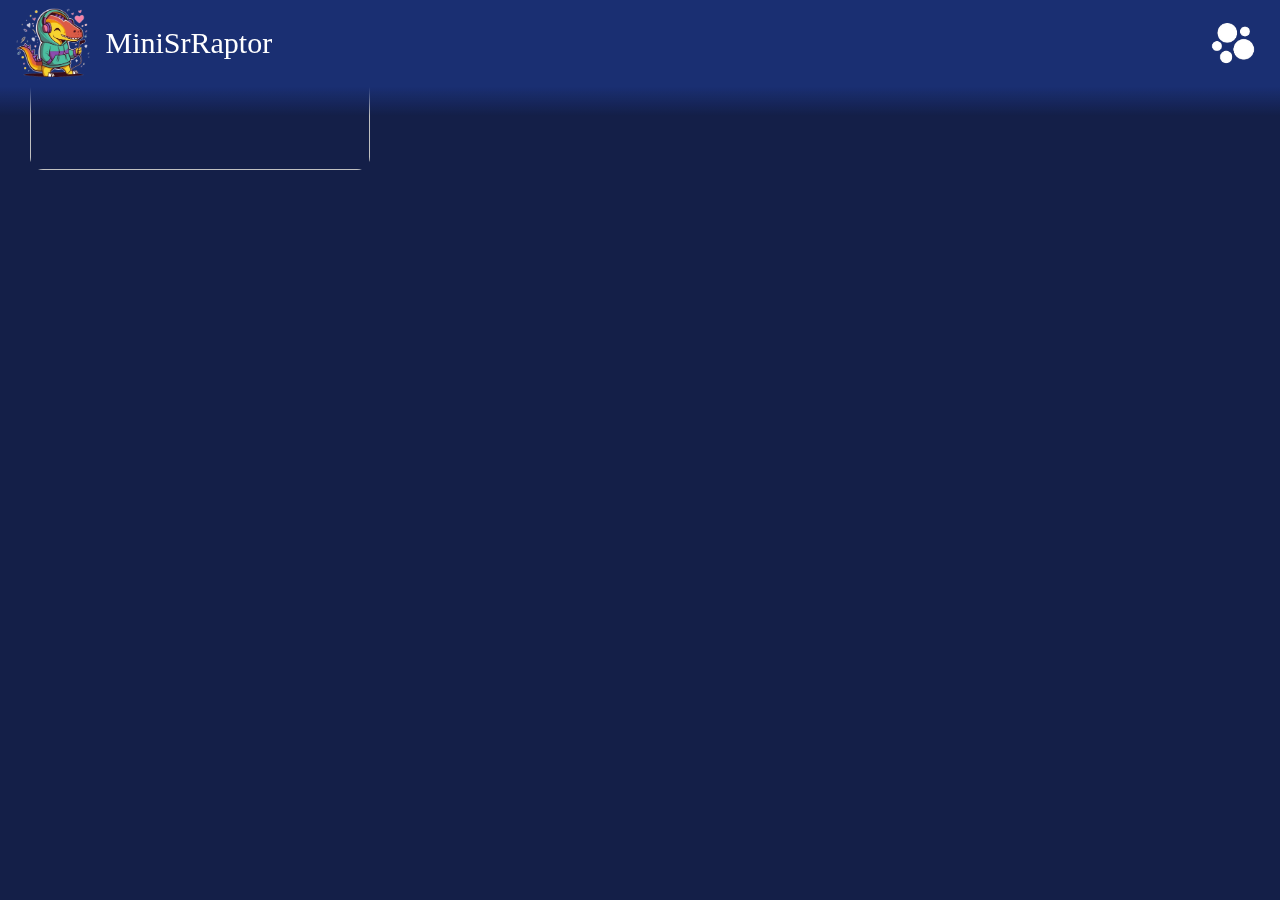
==== character.html @ 357edaad "Basic java funtionality to charge all characters" ====
<!DOCTYPE html>
<html lang="en">
<head>
    <meta charset="UTF-8">
    <meta name="viewport" content="width=device-width, initial-scale=1.0">
    <title>Character Profile</title>
    <link rel="stylesheet" href="characterstyle.css">
</head>
<body>
    <header>
        <nav>
            <ul>
                <a href="index.html"><li><img src="img/Logo.png"></li></a>
                <a href="index.html">MiniSrRaptor</a>
                <li><a href="https://beacons.ai/minisrraptor"><img src="img/beacons.png" class="socialnetwork"></a></li>
            </ul>
        </nav>
    </header>

    <main>
        <section id="character-section">
            </section>

        <section id="upgrades">
            <img src="img/upgrades.png" id="upgrades-img">
            <div id="upgradeinfo">
            </div>
        </section>

        <div class="slideshow">
            <div class="slides">
                <div class="image" id="slide1"></div>
                <div class="image" id="slide2"></div>
                <div class="image" id="slide3"></div>
                <div class="image" id="slide4"></div>
                <div class="image" id="slide5"></div>
                <div class="image" id="slide6"></div>
            </div>
        </div>
    </main>

    <script>
        const urlParams = new URLSearchParams(window.location.search);
        const characterName = urlParams.get('name');

        const characters = {
            "NIGHTMARE": {
                name: "NIGHTMARE",
                img: "img/nightmare.png",
                elixir: "img/elixir5.png",
                classes: ["img/undead.png", "img/rogue.png"],
                range: "Melee",
                description: "A terrorfy Mini that can remove upgrades",
                health: { base: 66, upgrade: "+11" },
                attack: { base: 5, speed: {base: 0.6, upgrade: "+0.2"}}, 
                clash: "Remove all upgrades from the Mini in front of him",
                upgrades: [
                    "Attack: 3x damage to injured Minis",
                    "Boast: +1 DMG permanent",
                    "Clash: +15 HP, +1 DMG, +0.1 ATK speed per upgrade removed"
                ],
                poses: [
                    "poses/nightmare/Default.png",
                    "poses/nightmare/Attacking.png",
                    "poses/nightmare/Upgrade1.png",
                    "poses/nightmare/Upgrade2.png",
                    "poses/nightmare/Upgrade3.png",
                    "poses/nightmare/Default.png"
                ]
            },
            "SUNKEN": {
                name: "SUNKEN",
                img: "img/sunken.png",
                elixir: "img/elixir4.png",
                classes: ["img/sea.png"],
                range: "Melee",
                description: "The perfect Mini to slow all opponent Minis",
                health: { base: 37, upgrade: "+11" },
                attack: { base: 4, speed: "3.5s" }, 
                ultimate: { cost: "1/7", description: "Create a Tsunami dealing 8DMG and -66% Slow for 6s" },
                upgrades: [
                    "Super: Deals 16DMG",
                    "Attack: Rest 2s to surf another wave",
                    "Attack: Also Slow -33%"
                ],
                poses: [
                    "poses/sunken/Default.png",
                    "poses/sunken/Attacking.png",
                    "poses/sunken/Upgrade1.png",
                    "poses/sunken/Upgrade2.png",
                    "poses/sunken/Upgrade3.png",
                    "poses/sunken/Default.png"
                ]
            },
            "GENIE": {
                name: "GENIE",
                img: "img/genie.png",
                elixir: "img/elixir3.png",
                classes: ["img/mage.png"],
                range: "Melee",
                description: "The perfect Mini against tank Minis",
                health: { base: 23, upgrade: "+11" },
                attack: { base: "10% of the opponent Mini's max health", speed: {base: 0.7, upgrade: "+0.1"}}, 
                upgrades: [
                    "Attack: Deals 15% of the opponent Mini's max health",
                    "KOed: Burns all opponents dealing 2DMG/sec for 5 sec",
                    "+1% Attack Speed per 4HP of opponents Minis" 
                ],
                poses: [
                    "poses/genie/Default.png",
                    "poses/genie/Attacking.png",
                    "poses/genie/Upgrade1.png",
                    "poses/genie/Upgrade2.png",
                    "poses/genie/Upgrade3.png",
                    "poses/genie/Default.png"
                ]
            },
            "GRIFFIN": {
                name: "GRIFFIN",
                img: "img/griffin.png",
                elixir: "img/elixir2.png",
                classes: ["img/ranger.png", "img/rogue.png"],
                range: "Ranged: 5",
                description: "A crazy Mini that is just crazy",
                health: { base: 16, upgrade: "+6" },
                attack: { base: 2, speed: {base: 0.6, upgrade: "+0.1"}}, 
                clash: "Dashes to the nearest enemy and returns, dealing 3 DMG and stunning for 0.5 sec.",
                upgrades: [
                    "Clash: Deals 6 DMG",
                    "Clash: Stuns for 1 sec",
                    "Clash becomes Ulti with an Energy cost of 4" 
                ],
                poses: [
                    "poses/griffin/Default.png",
                    "poses/griffin/Attacking.png",
                    "poses/griffin/Upgrade1.png",
                    "poses/griffin/Upgrade2.png",
                    "poses/griffin/Upgrade3.png",
                    "poses/griffin/Default.png"
                ]
            },
            "KRAKEN": {
                name: "KRAKEN",
                img: "img/kraken.png",
                elixir: "img/elixir2.png",
                classes: ["img/sea.png", "img/rogue.png"],
                range: "Melee",
                description: "An incredible mini in 1 vs 1",
                health: { base: 16, upgrade: "+6" },
                attack: { base: 2, speed: {base: 0.9, upgrade: "+0.2"}},
                ultimate: { cost: "1/5", description: "Throws ink that disarms the enemy for 0.5 sec" },
                upgrades: [
                    "Boast: Full HP",
                    "Super: Disarms for 1 sec",
                    "Attack: Deals +1 DMG to injured enemies" 
                ],
                poses: [
                    "poses/kraken/Default.png",
                    "poses/kraken/Attacking.png",
                    "poses/kraken/Upgrade1.png",
                    "poses/kraken/Upgrade2.png",
                    "poses/kraken/Upgrade3.png",
                    "poses/kraken/Default.png"
                ]
            },
            "ELIXIR PEDDLER": {
                name: "ELIXIR PEDDLER",
                img: "img/ElixirPeddler.png",
                elixir: "img/elixir4.png",
                classes: ["img/elixir.png", "img/mage.png"],
                range: "Ranged: 4",
                description: "A complicated Mini that can change matches",
                health: { base: 18, upgrade: "+9" },
                attack: { base: 2, speed: {base: 0.4, upgrade: "+0.1"}, description: "Throws his elixir bowl, dealing damage in a 3x3 area" },
                passive: "Can move him once time per match replacing another Mini giving you the Elixir you spent",
                upgrades: [
                    "Attack: Gain 2% attack speed per stored elixir",
                    "Passive: Gain 8% attack speed per elixir returned",
                    "KO: Leaves a 3x3 permanent elixir puddle dealing 4DMG every 2sec"
                ],
                poses: [
                    "poses/elixirpeddler/Default.png",
                    "poses/elixirpeddler/Attacking.png",
                    "poses/elixirpeddler/Upgrade1.png",
                    "poses/elixirpeddler/Upgrade2.png",
                    "poses/elixirpeddler/Upgrade3.png",
                    "poses/elixirpeddler/Default.png"
                ]
            },
            "BARD": {
                name: "BARD",
                img: "img/bard.png",
                elixir: "img/elixir3.png",
                classes: ["img/ranger.png", "img/clan.png"],
                range: "Ranged: 3",
                description: "A powerful Mini if you know how to positionate him",
                health: { base: 23, upgrade: "+9" },
                attack: { base: 10, speed: {base: 0.25, upgrade: "+0.05"}, description: "Create a 3x3 wave of musical notes" },
                upgrades: [
                    "Attack: Heals 10HP",
                    "Attack: Stun 0.5 sec",
                    "Boast: 100% attack speed for 6 sec"
                ],
                poses: [
                    "poses/bard/Default.png",
                    "poses/bard/Attacking.png",
                    "poses/bard/Upgrade1.png",
                    "poses/bard/Upgrade2.png",
                    "poses/bard/Upgrade3.png",
                    "poses/bard/Default.png"
                ]
            },
            "CYCLOPS": {
                name: "CYCLOPS",
                img: "img/cyclops.png",
                elixir: "img/elixir2.png",
                classes: ["img/rogue.png", "img/specialist.png"],
                range: "Melee",
                description: "A Mini that calls others identical Mini",
                health: { base: 18, upgrade: "+7" },
                attack: { base: 2, speed: {base: 0.6, upgrade: "+0.1"}, description: "Slap the enemy" },
                ultimate: { cost: "1/6", description: "Use horn to call other cyclops with the same abilities and upgrades" },
                upgrades: [
                    "Super: +25% atack speed around him for 6 sec",
                    "Super: Call 2 cyclopes",
                    "Super: 2X DMG around him for 6 sec"
                ],
                poses: [
                    "poses/cyclops/Default.png",
                    "poses/cyclops/Attacking.png",
                    "poses/cyclops/Upgrade1.png",
                    "poses/cyclops/Upgrade2.png",
                    "poses/cyclops/Upgrade3.png",
                    "poses/cyclops/Default.png"
                ]
            },
            "SAMURAI": {
                name: "SAMURAI",
                img: "img/Samurai.png",
                elixir: "img/elixir2.png",
                classes: ["img/rogue.png", "img/clan.png"],
                range: "Melee",
                description: "A lethal fast damage Mini",
                health: { base: 18, upgrade: "+8" },
                attack: { base: 2, speed: {base: 0.9, upgrade: "+0.15"}},
                ultimate: { cost: "1/3", description: "Dash through enemies to the farthest one dealing 4 DMG", damage: 4 },
                upgrades: [
                    "Super: +5% attack speed for each enemy hit",
                    "Boast: Heal 30% HP",
                    "Deals 2x damage when isolated" 
                ],
                poses: [
                    "poses/samurai/Default.png",
                    "poses/samurai/Attacking.png",
                    "poses/samurai/Upgrade1.png",
                    "poses/samurai/Upgrade2.png",
                    "poses/samurai/Upgrade3.png",
                    "poses/samurai/Default.png"
                ]
            },
            "TIME TRAVELER": {
                name: "TIME TRAVELER",
                img: "img/TimeTraveler.png",
                elixir: "img/elixir4.png",
                classes: ["img/undead.png", "img/mage.png"],
                range: "Ranged: 3",
                description: "A unique Mini that can teleport enemies and heal itself",
                health: { base: 24, upgrade: "+9" },
                attack: { base: 3, speed: {base: 0.7, upgrade: "+0.1"}, description: "Throw a Temporal Disk" },
                passive: "For every 6 hits teleport the enemy to the farthest square and heal itself 10% of health",
                ultimate: { cost: "2/5", description: "Makes him Invisible for 4 sec" },
                upgrades: [
                    "+50% attack speed while in Super",
                    "Passive cast every 4 hits",
                    "When overhealth gains 2X Damage"
                ],
                poses: [
                    "poses/timetraveler/Default.png",
                    "poses/timetraveler/Attacking.png",
                    "poses/timetraveler/Upgrade1.png",
                    "poses/timetraveler/Upgrade2.png",
                    "poses/timetraveler/Upgrade3.png",
                    "poses/timetraveler/Default.png"
                ]
            },
            "BUTCHER": {
                name: "BUTCHER",
                img: "img/Butcher.png",
                elixir: "img/elixir3.png",
                classes: ["img/specialist.png"],
                range: "Melee",
                description: "A crazy Mini very powerful that can turn against you",
                health: { base: 48, upgrade: "+14" },
                attack: { base: 3, speed: {base: 0.7, upgrade: "+0.1"}, description: "Hits with his kitchen knife" },
                passive: "When recibe more than 15 damage in 3 sec goes crazy gaining 50% hit speed and 2x Damage attacking allies and enemies for 4 sec",
                upgrades: [
                    "Passive: Can receive 25 DMG",
                    "Passive: Allies do not receive 2x damage",
                    "Boast: Heals 30% HP" 
                ],
                poses: [
                    "poses/butcher/Default.png",
                    "poses/butcher/Attacking.png",
                    "poses/butcher/Upgrade1.png",
                    "poses/butcher/Upgrade2.png",
                    "poses/butcher/Upgrade3.png",
                    "poses/butcher/Default.png"
                ]
            },
            "DREAM WEAVER": {
                name: "DREAM WEAVER",
                img: "img/DreamWeaver.png",
                elixir: "img/elixir4.png",
                classes: ["img/mage.png", "img/saint.png"],
                range: "ranged: 4",
                description: "A mage Mini that confuses enemies using the power of dreams",
                health: { base: 19, upgrade: "+7" },
                attack: { base: 8, speed: {base: 0.4, upgrade: "+0.05"}, description: "Throw a dream wave with his staff" },
                passive: "When KOed, team heals 2% every 2 sec",
                ultimate: { cost: "1/5", description: "Throw an illusionary wave hitting the nearest enemy and confusing them to attack their allies for 4 sec" },
                upgrades: [
                    "Super: Confused Mini deals 2x damage",
                    "Super duration takes 7 sec",
                    "Passive: When KOed, team heals 4% every 2 sec"
                ],
                poses: [
                    "poses/dreamweaver/Default.png",
                    "poses/dreamweaver/Attacking.png",
                    "poses/dreamweaver/Upgrade1.png",
                    "poses/dreamweaver/Upgrade2.png",
                    "poses/dreamweaver/Upgrade3.png",
                    "poses/dreamweaver/Default.png"
                ]
            },
            "ROCKET MACHINE": {
                name: "ROCKET MACHINE",
                img: "img/RocketMachine.png",
                elixir: "img/elixir5.png",
                classes: ["img/clan.png", "img/specialist.png"],
                range: "Ranged: 2",
                description: "A mechanical Mini that can deploy a shield to protect allies. Specialises in protection and high damage.",
                health: { base: 30, upgrade: "+13" },
                attack: { base: 5, speed: {base: 1.4, upgrade: "+0.2"}, description: "Launch a rocket", ammo: "10", reloadSpeed: "5 sec"},
                ultimate: { cost: "0/10", description: "Deploy a shield to the nearest ally", blockingDamage: "50%", duration: "All round" },
                upgrades: [
                    "Attack deals 2 damage around the attack", 
                    "Super grant x2 Damage",
                    "Reduces reload speed by 0.5 sec per shield granted" 
                ],
                poses: [
                    "poses/rocketmachine/Default.png",
                    "poses/rocketmachine/Attacking.png",
                    "poses/rocketmachine/Upgrade1.png",
                    "poses/rocketmachine/Upgrade2.png",
                    "poses/rocketmachine/Upgrade3.png",
                    "poses/rocketmachine/Default.png"
                ]
            },
            "SAINT GOBLIN": {
                name: "SAINT GOBLIN",
                img: "img/SaintGoblin.png",
                elixir: "img/elixir3.png",
                classes: ["img/goblin.png", "img/saint.png"],
                range: "Melee",
                description: "A melee tank Mini that avoid and reflects damage",
                health: { base: 40, upgrade: "+10" },
                attack: { base: 2, speed: {base: 0.5, upgrade: "+0.1"}}, 
                ultimate: { cost: "2/5", description: "Reflects damage taken around him", damage: "25%" },
                upgrades: [
                    "Takes 50% less damage when Injured",
                    "Super reflects 50% of damage taken",
                    "Super also heals"
                ],
                poses: [
                    "poses/saintgoblin/Default.png",
                    "poses/saintgoblin/Attacking.png",
                    "poses/saintgoblin/Upgrade1.png",
                    "poses/saintgoblin/Upgrade2.png",
                    "poses/saintgoblin/Upgrade3.png",
                    "poses/saintgoblin/Default.png"
                ]
            },
            "FOREST GUARDIAN": {
                name: "FOREST GUARDIAN",
                img: "img/ForestGuardian.png",
                elixir: "img/elixir4.png",
                classes: ["img/saint.png", "img/ranger.png"],
                range: "Ranged: 5",
                description: "A ranged Mini that can grow vines to attack and support",
                health: { base: 25, upgrade: "+10" },
                attack: { base: 6, speed: {base: 0.5, upgrade: "+0.1"}, description: "Grow vines - Attacks the farthest enemy and deals damage to nearby squares" },
                ultimate: { cost: "2/5", description: "Grow vines up to the farthest ally", damage: 10, health: "20%" },
                upgrades: [
                    "Super Stuns enemies for 3 seconds",
                    "Super grants 1 Energy to allies", 
                    "Super grants allies Unstoppable for 4 sec" 
                ],
                poses: [
                    "poses/forestguardian/Default.png",
                    "poses/forestguardian/Attacking.png",
                    "poses/forestguardian/Upgrade1.png",
                    "poses/forestguardian/Upgrade2.png",
                    "poses/forestguardian/Upgrade3.png",
                    "poses/forestguardian/Default.png"
                ]
            },
            "BUFFOON": {
                name: "BUFFOON",
                img: "img/Buffoon.png",
                elixir: "img/elixir2.png",
                classes: ["img/saint.png", "img/clan.png"],
                range: "Ranged: 2",
                description: "A Mini that heals with every attack",
                health: { base: 16, upgrade: "+8" },
                attack: { base: 2, speed: {base: 0.7, upgrade: "+0.1"}, description: "Hits with an energy orb - Heals all allies with 100% of the health she deals with each attack" },
                upgrades: [
                    "Deals 3 DMG", 
                    "Health 200%", 
                    "Can heal itself" 
                ],
                poses: [
                    "poses/buffoon/Default.png",
                    "poses/buffoon/Attacking.png",
                    "poses/buffoon/Upgrade1.png",
                    "poses/buffoon/Upgrade2.png",
                    "poses/buffoon/Upgrade3.png",
                    "poses/buffoon/Default.png"
                ]
            },
            "UNDERTAKER": {
                name: "UNDERTAKER",
                img: "img/Undertaker.png",
                elixir: "img/elixir5.png",
                classes: ["img/undead.png", "img/rogue.png"],
                range: "Melee",
                description: "A legendary mini who can revive allies",
                health: { base: 40, upgrade: "+10" },
                attack: { base: 6, speed: {base: 0.8, upgrade: "+0.05"}}, 
                ultimate: { cost: "3/9", description: "Revive the longest dead ally with <health class='health'>50% health</health>" },
                upgrades: [
                    "Ally revives to <span class='health'>100% HP</span>",
                    "When revive an ally both gains <span class='damage'>+1 DMG</span> (stacks)",
                    "Attack gains <span class='health'>100% HP steal</span>"
                ],
                poses: [
                    "poses/undertaker/Default.png",
                    "poses/undertaker/Attacking.png",
                    "poses/undertaker/Upgrade1.png",
                    "poses/undertaker/Upgrade2.png",
                    "poses/undertaker/Upgrade3.png",
                    "poses/undertaker/Default.png"
                ]
            },
            "MOA": {
                name: "MOA",
                img: "img/Moa.png",
                elixir: "img/elixir5.png",
                classes: ["img/clan.png", "img/specialist.png"],
                range: "Melee",
                description: "A tank mini who is very good at dealing damage in the final squares and making time in the game.",
                health: { base: 65, upgrade: "+20" },
                attack: { base: 3, speed: {base: 0.6, upgrade: "+0.1"},  description: "Hitting the ground in a <span class='damage'>3x4 area</span>"}, 
                ultimate: { cost: "2/7", description: "Disarm the nearest enemy for <stun class='stun'>3</stun> sec", target: 1, duration: "3 sec" },
                upgrades: [
                    "<span class='damage'>+3</span> attack damage",
                    "Super: <span class='damage'>+1 target (the farthest)</span>",
                    "Super: <span class='stun'>+3 sec</span> of disarm"
                ],
                poses: [
                    "poses/moa/Default.png",
                    "poses/moa/Attacking.png",
                    "poses/moa/Upgrade1.png",
                    "poses/moa/Upgrade2.png",
                    "poses/moa/Upgrade3.png",
                    "poses/moa/Default.png"
                ]
            },
            "VIPER DAGGER": {
                name: "VIPER DAGGER",
                img: "img/ViperDagger.png",
                elixir: "img/elixir2.png",
                classes: ["img/rogue.png"],
                range: "Ranged: 2",
                description: "A deadly Mini who specialises in poisoning enemies by throwing his dagger and can accumulate a lot of damage.",
                health: { base: 16, upgrade: "+6" },
                attack: { base: 2, speed: {base: 0.8, upgrade: "+0.15"}, description: "Throwing his dagger - Deals 2 damage and applies a poison effect that deals 1 damage every 3 seconds (stacks 6 times)" },
                upgrades: [
                    "Poison deals damage every 2 seconds", 
                    "Boast: +100% attack speed", 
                    "Poison can stack infinitely"
                ],
                poses: [
                    "poses/viperdagger/Default.png",
                    "poses/viperdagger/Attacking.png",
                    "poses/viperdagger/Upgrade1.png",
                    "poses/viperdagger/Upgrade2.png",
                    "poses/viperdagger/Upgrade3.png",
                    "poses/viperdagger/Default.png"
                ]
            },
            "RUBY": {
                name: "RUBY",
                img: "img/Ruby.png",
                elixir: "img/elixir4.png",
                classes: ["img/rogue.png", "img/royal.png"],
                range: "Melee",
                description: "Ruby was a princess living in a castle surrounded by luxury and comfort. However, she felt bored and suffocated by the rules and obligations of her position. She dreamed of seeing the world, living adventures and feeling the thrill of danger. One day, taking advantage of the fact that her parents were away, she decided to escape from the castle and join a band of pirates.",
                health: { base: 35, upgrade: "+10" },
                attack: { base: 3, speed: {base: 0.8, upgrade: "+0.10"}, description: "Ruby attacks with her sword"},
                ultimate: { cost: 5, description: "Turns her weapon around and fires a stun musket shot", stun: "1.5 sec", damage: 4 },
                upgrades: [
                    "Ulti deals +8 damage.",
                    "Attack deals -40% slow for 1 sec.", 
                    "Each ulti cast decreases the energy cost by 1 (stack per round)." 
                ],
                poses: [
                    "poses/ruby/Default.png",
                    "poses/ruby/Attacking.png",
                    "poses/ruby/Upgrade1.png",
                    "poses/ruby/Upgrade2.png",
                    "poses/ruby/Upgrade3.png",
                    "poses/ruby/Default.png"
                ]
            },
            "WHISPY": {
                name: "WHISPY",
                img: "img/Whispy.png",
                elixir: "img/elixir3.png",
                classes: ["img/undead.png", "img/mage.png"],
                range: "Melee", 
                description: "Whispy was a detective in life, known for his sharp wit and ability to solve the most complicated cases. However, one day, during an investigation, Whispy found a mysterious briefcase. When he opened it, a bright light enveloped him and when he awoke, he had become a ghost. Using his magic briefcase to strike blows until he is defeated and the briefcase helps in the battle for him.",
                health: { base: 25, upgrade: "+10" },
                attack: { base: 3, speed: {base: 0.6, upgrade: "+0.1"}, description: "Whispy hits with his briefcase in a 3x1 area." },
                passive: "When he dies he leaves his briefcase behind him.",
                briefcase: {
                    description: "Gives a 30% hit speed boost around him.",
                    hp: 15
                },
                upgrades: [
                    "+5 shield every 5 seconds to allies close to the briefcase.",
                    "+ 5% hit speed per ally near the briefcase",
                    "Whispy also leaves the briefcase at the beginning of the round." 
                ],
                poses: [
                    "poses/whispy/Default.png",
                    "poses/whispy/Attacking.png",
                    "poses/whispy/Upgrade1.png",
                    "poses/whispy/Upgrade2.png",
                    "poses/whispy/Upgrade3.png",
                    "poses/whispy/Default.png"
                ]
            },
            "ZANE": {
                name: "ZANE",
                img: "img/Zane.png",
                elixir: "img/elixir3.png",
                classes: ["img/mage.png", "img/ranger.png"],
                range: "Ranged: 2",
                description: "Zane is a wise old man who has always had a knack for strategy. For years, he has lived in the tranquility of his home, honing his skills and passing on his wisdom to those who seek his advice. One day, however, Zane decided it was time to put his skills to the test on the battlefield. With his gold earrings in the shape of marbles, he embarked on an adventure, proving his bravery and cunning in every encounter.",
                health: { base: 30, upgrade: "+10" },
                attack: { base: 2, speed: {base: 0.8, upgrade: "+0.1"}, description: "Zane throws the balls of his earrings hitting 2 enemies." },
                upgrades: [
                    "For each ally or enemy KOed, Zane gains 15 shield.",
                    "For each ally or enemy KOed, Zane gains 25% hit speed (stack per round).", 
                    "If Zane pass the round, he receives a +1 damage." 
                ],
                poses: [
                    "poses/zane/Default.png",
                    "poses/zane/Attacking.png",
                    "poses/zane/Upgrade1.png",
                    "poses/zane/Upgrade2.png",
                    "poses/zane/Upgrade3.png",
                    "poses/zane/Default.png"
                ]
            },
            "NIX": {
                name: "NIX",
                img: "img/Nix.png",
                elixir: "img/elixir5.png",
                classes: ["img/elixir.png"],
                range: "Melee",
                description: "Nix was a successful traveling salesman but he wanted to live adventures. One day he decided to sell his entire business and discover what life had to offer. In each village he finds a new companion to help him in every possible way to have the best adventure. With his great talent he always manages to motivate his companion and get what they need.",
                health: { base: 45, upgrade: "+10" },
                attack: { base: 1, speed: {base: 0.8, upgrade: "+0.1"}, description: "Nix gives a slap" },
                passive: "Gives a 15% hit speed boost to the ally on your right and every 15 seconds of game time gains 1 elixir (while alive).", 
                upgrades: [
                    "+1 of elixir received.",
                    "-5 sec elixir generation (10 sec)", 
                    "If far away from your partner you both gain x2 attack, if close you both heal 10% health every 5 sec each" 
                ],
                poses: [
                    "poses/nix/Default.png",
                    "poses/nix/Attacking.png",
                    "poses/nix/Upgrade1.png",
                    "poses/nix/Upgrade2.png",
                    "poses/nix/Upgrade3.png",
                    "poses/nix/Default.png"
                ]
            },
            "BATTY": {
                name: "BATTY",
                img: "img/Batty.png",
                elixir: "img/elixir4.png",
                classes: ["img/rogue.png", "img/undead.png"],
                range: "Melee",
                description: "Batty is a very insecure bat and needs the validation of others. He lives in a cave with his colony, but feels lonely and isolated. He often clings to the nearest person or animal and follows them everywhere. He is very sensitive and is easily hurt by criticism or conflict. He has a sweet and kind personality and tries to please everyone. He loves to fly and explore the night sky, but is too afraid to do it alone.",
                health: { base: 35, upgrade: "+10" },
                attack: { base: 3, speed: {base: 1, upgrade: "+0.15"}, description: "Batty bites the enemy" },
                ultimate: { cost: 7, description: "Batty launches a sonic scream that stuns and damages enemies in a 3x3 area, and knocks them back one tile", stun: "1.5 sec", damage: 4 },
                upgrades: [
                    "Increases stun duration by 1.5 sec.", 
                    "When is injuired gains fury until he dies or recovers.", 
                    "His attack does life steal (66%)." 
                ],
                poses: [
                    "poses/batty/Default.png",
                    "poses/batty/Attacking.png",
                    "poses/batty/Upgrade1.png",
                    "poses/batty/Upgrade2.png",
                    "poses/batty/Upgrade3.png",
                    "poses/batty/Default.png"
                ]
            },
            "YUKI":            { 
                name: "YUKI",
                img: "img/Yuki.png",
                elixir: "img/elixir3.png",
                classes: ["img/mage.png"],
                range: "Ranged: 3",
                description: "Yuki is a young girl who loves snow and winter. She lives in a small village in the mountains, where she helps her parents with their farm. Yuki is cheerful, friendly and curious, and enjoys playing with her friends and making snowmen. She has a special talent for throwing snowballs with great accuracy and force, and often challenges others to snowball fights.",
                health: { base: 20, upgrade: "+5" },
                attack: { base: 2, speed: {base: 0.5, upgrade: "+0.1"}, description: "Yuki throws a snowball" },
                ultimate: { cost: 4, description: "Yuki throws a giant snowball at the farthest enemy applying slow", damage: 6 },
                upgrades: [
                    "Ko: Slow to nearby enemies 8 sec", 
                    "His ulti stuns for 1 sec", 
                    "Its basic attack also slows the target"
                ],
                poses: [
                    "poses/yuki/Default.png",
                    "poses/yuki/Attacking.png",
                    "poses/yuki/Upgrade1.png",
                    "poses/yuki/Upgrade2.png",
                    "poses/yuki/Upgrade3.png",
                    "poses/yuki/Default.png"
                ]
            },
            "RAYA": {
                name: "RAYA",
                img: "img/Raya.png",
                elixir: "img/elixir4.png",
                classes: ["img/saint.png", "img/clan.png"],
                range: "Melee",
                description: "Raya is a warrior healer who belongs to the Valyrian tribe. Raya always had a great passion for healing, and learned the secrets of herbs and salves from her grandmother, the tribe's shaman. Raya also trained in the art of warfare, and became an expert in wielding the hammer and shield, the traditional weapons of the Valyrians. Raya has a strong and determined character, and is always ready to help her allies and defend her people. Her hammer is forged from the sacred metal of the Valyrians, and her shield is engraved with the symbol of the god of healing.",
                health: { base: 40, upgrade: "+15" },
                attack: { base: 4, speed: {base: 0.4, upgrade: "+0.1"}, description: "Raya hits the ground with her hammer dealing damage in 3x1 area" },
                ultimate: { cost: 6, description: "Raya raises her shield healing allies and damaging enemies around her", heal: 5, damage: 5 },
                upgrades: [
                    "+ 10 shield in ulti area",
                    "Boast: 2X Hit speed for 6s", 
                    "If hits 3 enemies at once does 2X ATK." 
                ],
                poses: [
                    "poses/raya/Default.png",
                    "poses/raya/Attacking.png",
                    "poses/raya/Upgrade1.png",
                    "poses/raya/Upgrade2.png",
                    "poses/raya/Upgrade3.png",
                    "poses/raya/Default.png"
                ]
            },
            "SPARKY": {
                name: "SPARKY",
                img: "img/Sparky.png", 
                elixir: "img/elixir3.png",
                classes: ["img/clan.png"],
                range: "Melee",
                description: "An Italian businessman who got rich selling ancient artifacts and mystical relics",
                health: { base: 25, upgrade: "+10" },
                attack: { base: 3, speed: {base: 0.7, upgrade: "+0.1"}}, 
                ultimate: { cost: 5, description: "Sparky make a big hit with his cane", stun: "1.5 sec"},
                upgrades: [
                    "When Sparky is Injured, increases his attack speed by 50%",
                    "Increases stun duration by 1 sec",
                    "Reduces energy cost by 1" 
                ],
                poses: [
                    "poses/sparky/Default.png",
                    "poses/sparky/Attacking.png",
                    "poses/sparky/Upgrade1.png",
                    "poses/sparky/Upgrade2.png",
                    "poses/sparky/Upgrade3.png",
                    "poses/sparky/Default.png"
                ]
            }
        };

        const character = characters[characterName];

        if (character) {
            document.title = character.name; 

            const characterSection = document.getElementById('character-section');
            characterSection.innerHTML = ` 
                <img src="${character.img}" id="characterimg">
                <div id="mainInfo">
                    <h1>${character.name}</h1>
                    <div id="faststats">
                        <img src="${character.elixir}">
                        ${character.classes.map(classImg => `<img src="${classImg}">`).join('')}
                        <p id="range">${character.range}</p>
                    </div>
                    <div id="description">${character.description}</div>
                    <div id="statsinfo">
                        <div>
                            <img src="img/HealthInfo.png" class="stats">
                            <span>${character.health.base}</span>
                            ${character.health.upgrade ? `<span class="upgradeable">${character.health.upgrade}</span>` : ''} 
                        </div>
                        <div>
                            <img src="img/AttackInfo.png" class="stats">
                            <span id="attacktext">${character.attack.base}</span>
                            ${character.attack.speed ? `<span class="upgradeable">${character.attack.speed.upgrade}</span>` : ''} 
                        </div>
                        ${character.ultimate ? `
                            <div>
                                <img src="img/UltiInfo.png" class="stats">
                                <span id="ultitext">${character.ultimate.cost}</span>
                            </div>
                        ` : ''}
                    </div>
                    ${character.clash ? `
                        <div id="super-genericinfo">
                            <img src="img/clash.png">
                            <span>${character.clash}</span>
                        </div>
                    ` : ''}
                    ${character.ultimate ? `
                        <div id="super-genericinfo">
                            <img src="img/Ulti.png">
                            <span id="ultitext">${character.ultimate.description}</span> 
                        </div>
                    ` : ''}
                    ${character.passive ? `
                        <div id="super-genericinfo">
                            <img src="img/passive.png">
                            <span id="ultitext">${character.passive}</span> 
                        </div>
                    ` : ''}
                </div>
            `;

            const upgradeInfoDiv = document.getElementById('upgradeinfo');
            character.upgrades.forEach(upgradeText => {
                const upgradeDiv = document.createElement('div');
                upgradeDiv.innerHTML = `<span>${upgradeText}</span>`;
                upgradeInfoDiv.appendChild(upgradeDiv);
            });
            for (let i = 1; i <= 6; i++) {
                const slide = document.getElementById(`slide${i}`);
                slide.style.backgroundImage = `url('${character.poses[i - 1]}')`;
            }
        } else {
            characterSection.innerHTML = "<h1>Character Not Found</h1>";
        }
    </script>
</body>
</html>
---- characterstyle.css ----
@font-face {
    font-family: 'StarCartoon';
    src: url('https://raw.githubusercontent.com/Miguelraptor/MiniSite/main/font/StarCartoon.ttf') format('truetype');
    font-weight: normal;
    font-style: normal;
}

body {
    background-color: #141f48;
    font-family: 'StarCartoon', 'sans-serif';
    margin: 0;
    padding: 0;
}
  

/*Nav*/
header{
    color: white;
    padding: 8px;
    position: fixed;
    width: 100%;
    height: 100px;
    background: linear-gradient(to bottom, #1a2f72 75%, transparent);
    z-index: 1;
}
nav ul{
    list-style: none;
    margin: 0px;
    padding: 0px;
    font-size: 30px;
}
ul img{
    width: 90px;
}
.socialnetwork{
    position: absolute;
    right: 0;
    margin-top: 0px;
    margin-right: 28px;
    width: 70px;
    margin-left: 8px;
}
nav li{
    display:inline;
    vertical-align: middle;
}
a{
    color: white;
    text-decoration: none;
}

/*Site*/
section{
    color:white;
    display: flex;
}

/*Character img*/
section img{
    margin: 120px 30px;
    width:  365px;
    height:  365px;
    border-radius: 13px;
}

/*Title*/
#mainInfo{
    display: flex;
    flex-direction: column;
}
#mainInfo h1{
    margin-top: 120px;
    margin-bottom: 50px;
    font-size: 40px;
    display: flex;
    align-items:baseline;
}

/*Elixir, clases y rango*/
#faststats{
    display: flex;
    margin-top: -160px;
    align-items: center;
    margin-bottom: 10px;
}
#range{
    display: inline-block;
    margin: 115px 30px;
    padding: 7px 15px;
    margin-bottom: 115px;
    align-items: center;
    background-color: rgba(0, 0, 0, 0.5);
    border-radius: 100px;
}
#faststats img:first-child{
    margin-left: 0px;
}
#faststats img{
    width: 6.5%;
    height: 14%;
    margin-right: -20px;
}

/*Info*/
#description{
    margin-top: -100px;
    color: #b3c7e7;
    font-size: 18px;
}

/*Stats*/
#statsinfo {
    margin-top: -100px;
    display: inline-flex;
    size: 10px;
}

#statsinfo div {
    margin-left: -50px;
    position: relative;
}

#statsinfo img.stats {
    width: 150px;
    height: 75px;
}

#statsinfo span {
    position: absolute;
    top: 50%;
    left: 50%;
    transform: translate(200%, -50%);
    margin-left: -60px;
    font-size: 24px;
}
#attacktext{
    margin-left: -5px !important;
}
#ultitext{
    margin-left: -70px !important;
}
#speedtext{
    margin-left: -90px !important;
}
#upgradeablespeed{
    margin-left: -90px !important;
}
.upgradeable{
    color: #bb99f8;
    font-size: 14px !important;
    margin-top: 2px;
    padding-left: 14px;
}
/*Attack*/
#attackinfo {
    display: flex;
    align-items: center;
    height: 100px;
    width: 400px;
    position: relative;
    margin-top: -115px;
    margin-left: -50px;
}

#attackinfo img {
    height: 100px;
    width: 400px;
}

#attackinfo span {
    position: absolute;
    top: 50%;
    left: 40%;
    transform: translate(-20%, -50%);
}

/*Super or Generic*/
#super-genericinfo {
    display: flex;
    align-items: center;
    height: 100px;
    width: 400px;
    position: relative;
    margin-top: -102px;
    margin-left: -40px;
}

#super-genericinfo img {
    height: 90px;
    width: 400px;
}

#ultitext{
    position: absolute;
    top: 50%;
    left: 58%;
    transform: translate(-20%, -50%);
}

#generictext{
    position: absolute;
    top: 50%;
    left: 37%;
    transform: translate(-10%, -50%);
}



/* Upgrades Section - Overlapping Images */
#upgrades {
    position: relative; /* Make this a positioning context */
    top: -220px;
    width: 400px;
    height: 270px;
}

#upgrades-img {
    width: 100%;
    height: 100%;
    display: block; /* Ensure the image takes up full space */
}

#upgradeinfo {
    position: absolute; /* Position relative to #upgrades */
    top: 0; 
    left: 130px; 
    width: 60%; 
    height: 100%;
    display: flex;
    flex-direction: column;
    padding-top: 100px; /* Add some padding to the text */
    justify-content: flex-start; /* Align items to the start */
    text-align: left; /* Align text to the left */
}

#upgradeinfo div {
    margin-top: 40px; /* Separate each text input by 70px */
    width: 100%; /* Reserve space for each row */
    text-align: left; /* Align text within each row */
    height: 100px; /* Increased fixed height for each column */
    display: flex;
    align-items: center; /* Center text vertically */
    white-space: normal; /* Allow text to wrap */
    overflow: hidden; /* Hide overflow text */
    text-overflow: ellipsis; /* Add ellipsis for overflow text */
}

/*UpgradeColors*/
.damage{
    color:rgb(255, 30, 30)
}
.health{
    color:rgb(60, 255, 60)
}
.stun{
    color:rgb(255, 242, 64)
}
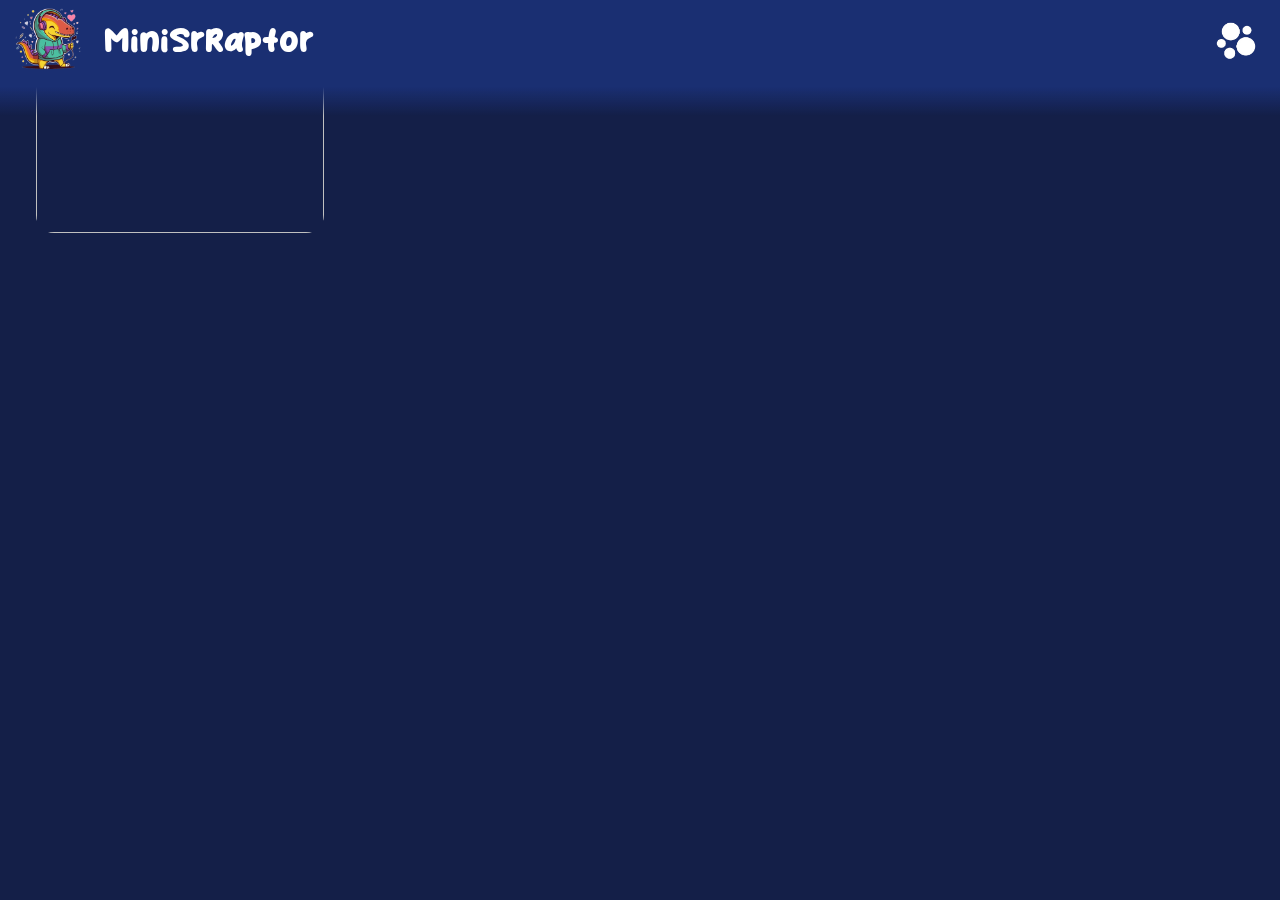
==== commit 0e00dd63: "add automatically characters add on json, new css, new distribution and filters" ====
--- a/character.html
+++ b/character.html
@@ -3,8 +3,8 @@
 <head>
     <meta charset="UTF-8">
     <meta name="viewport" content="width=device-width, initial-scale=1.0">
-    <title>Character Profile</title>
     <link rel="stylesheet" href="characterstyle.css">
+    <title>Character Info</title>
 </head>
 <body>
     <header>
@@ -16,17 +16,12 @@
             </ul>
         </nav>
     </header>
-
     <main>
-        <section id="character-section">
-            </section>
-
+        <section id="character-section"></section>
         <section id="upgrades">
             <img src="img/upgrades.png" id="upgrades-img">
-            <div id="upgradeinfo">
-            </div>
+            <div id="upgradeinfo"></div>
         </section>
-
         <div class="slideshow">
             <div class="slides">
                 <div class="image" id="slide1"></div>
@@ -38,731 +33,6 @@
             </div>
         </div>
     </main>
-
-    <script>
-        const urlParams = new URLSearchParams(window.location.search);
-        const characterName = urlParams.get('name');
-
-        const characters = {
-            "NIGHTMARE": {
-                name: "NIGHTMARE",
-                img: "img/nightmare.png",
-                elixir: "img/elixir5.png",
-                classes: ["img/undead.png", "img/rogue.png"],
-                range: "Melee",
-                description: "A terrorfy Mini that can remove upgrades",
-                health: { base: 66, upgrade: "+11" },
-                attack: { base: 5, speed: {base: 0.6, upgrade: "+0.2"}}, 
-                clash: "Remove all upgrades from the Mini in front of him",
-                upgrades: [
-                    "Attack: 3x damage to injured Minis",
-                    "Boast: +1 DMG permanent",
-                    "Clash: +15 HP, +1 DMG, +0.1 ATK speed per upgrade removed"
-                ],
-                poses: [
-                    "poses/nightmare/Default.png",
-                    "poses/nightmare/Attacking.png",
-                    "poses/nightmare/Upgrade1.png",
-                    "poses/nightmare/Upgrade2.png",
-                    "poses/nightmare/Upgrade3.png",
-                    "poses/nightmare/Default.png"
-                ]
-            },
-            "SUNKEN": {
-                name: "SUNKEN",
-                img: "img/sunken.png",
-                elixir: "img/elixir4.png",
-                classes: ["img/sea.png"],
-                range: "Melee",
-                description: "The perfect Mini to slow all opponent Minis",
-                health: { base: 37, upgrade: "+11" },
-                attack: { base: 4, speed: "3.5s" }, 
-                ultimate: { cost: "1/7", description: "Create a Tsunami dealing 8DMG and -66% Slow for 6s" },
-                upgrades: [
-                    "Super: Deals 16DMG",
-                    "Attack: Rest 2s to surf another wave",
-                    "Attack: Also Slow -33%"
-                ],
-                poses: [
-                    "poses/sunken/Default.png",
-                    "poses/sunken/Attacking.png",
-                    "poses/sunken/Upgrade1.png",
-                    "poses/sunken/Upgrade2.png",
-                    "poses/sunken/Upgrade3.png",
-                    "poses/sunken/Default.png"
-                ]
-            },
-            "GENIE": {
-                name: "GENIE",
-                img: "img/genie.png",
-                elixir: "img/elixir3.png",
-                classes: ["img/mage.png"],
-                range: "Melee",
-                description: "The perfect Mini against tank Minis",
-                health: { base: 23, upgrade: "+11" },
-                attack: { base: "10% of the opponent Mini's max health", speed: {base: 0.7, upgrade: "+0.1"}}, 
-                upgrades: [
-                    "Attack: Deals 15% of the opponent Mini's max health",
-                    "KOed: Burns all opponents dealing 2DMG/sec for 5 sec",
-                    "+1% Attack Speed per 4HP of opponents Minis" 
-                ],
-                poses: [
-                    "poses/genie/Default.png",
-                    "poses/genie/Attacking.png",
-                    "poses/genie/Upgrade1.png",
-                    "poses/genie/Upgrade2.png",
-                    "poses/genie/Upgrade3.png",
-                    "poses/genie/Default.png"
-                ]
-            },
-            "GRIFFIN": {
-                name: "GRIFFIN",
-                img: "img/griffin.png",
-                elixir: "img/elixir2.png",
-                classes: ["img/ranger.png", "img/rogue.png"],
-                range: "Ranged: 5",
-                description: "A crazy Mini that is just crazy",
-                health: { base: 16, upgrade: "+6" },
-                attack: { base: 2, speed: {base: 0.6, upgrade: "+0.1"}}, 
-                clash: "Dashes to the nearest enemy and returns, dealing 3 DMG and stunning for 0.5 sec.",
-                upgrades: [
-                    "Clash: Deals 6 DMG",
-                    "Clash: Stuns for 1 sec",
-                    "Clash becomes Ulti with an Energy cost of 4" 
-                ],
-                poses: [
-                    "poses/griffin/Default.png",
-                    "poses/griffin/Attacking.png",
-                    "poses/griffin/Upgrade1.png",
-                    "poses/griffin/Upgrade2.png",
-                    "poses/griffin/Upgrade3.png",
-                    "poses/griffin/Default.png"
-                ]
-            },
-            "KRAKEN": {
-                name: "KRAKEN",
-                img: "img/kraken.png",
-                elixir: "img/elixir2.png",
-                classes: ["img/sea.png", "img/rogue.png"],
-                range: "Melee",
-                description: "An incredible mini in 1 vs 1",
-                health: { base: 16, upgrade: "+6" },
-                attack: { base: 2, speed: {base: 0.9, upgrade: "+0.2"}},
-                ultimate: { cost: "1/5", description: "Throws ink that disarms the enemy for 0.5 sec" },
-                upgrades: [
-                    "Boast: Full HP",
-                    "Super: Disarms for 1 sec",
-                    "Attack: Deals +1 DMG to injured enemies" 
-                ],
-                poses: [
-                    "poses/kraken/Default.png",
-                    "poses/kraken/Attacking.png",
-                    "poses/kraken/Upgrade1.png",
-                    "poses/kraken/Upgrade2.png",
-                    "poses/kraken/Upgrade3.png",
-                    "poses/kraken/Default.png"
-                ]
-            },
-            "ELIXIR PEDDLER": {
-                name: "ELIXIR PEDDLER",
-                img: "img/ElixirPeddler.png",
-                elixir: "img/elixir4.png",
-                classes: ["img/elixir.png", "img/mage.png"],
-                range: "Ranged: 4",
-                description: "A complicated Mini that can change matches",
-                health: { base: 18, upgrade: "+9" },
-                attack: { base: 2, speed: {base: 0.4, upgrade: "+0.1"}, description: "Throws his elixir bowl, dealing damage in a 3x3 area" },
-                passive: "Can move him once time per match replacing another Mini giving you the Elixir you spent",
-                upgrades: [
-                    "Attack: Gain 2% attack speed per stored elixir",
-                    "Passive: Gain 8% attack speed per elixir returned",
-                    "KO: Leaves a 3x3 permanent elixir puddle dealing 4DMG every 2sec"
-                ],
-                poses: [
-                    "poses/elixirpeddler/Default.png",
-                    "poses/elixirpeddler/Attacking.png",
-                    "poses/elixirpeddler/Upgrade1.png",
-                    "poses/elixirpeddler/Upgrade2.png",
-                    "poses/elixirpeddler/Upgrade3.png",
-                    "poses/elixirpeddler/Default.png"
-                ]
-            },
-            "BARD": {
-                name: "BARD",
-                img: "img/bard.png",
-                elixir: "img/elixir3.png",
-                classes: ["img/ranger.png", "img/clan.png"],
-                range: "Ranged: 3",
-                description: "A powerful Mini if you know how to positionate him",
-                health: { base: 23, upgrade: "+9" },
-                attack: { base: 10, speed: {base: 0.25, upgrade: "+0.05"}, description: "Create a 3x3 wave of musical notes" },
-                upgrades: [
-                    "Attack: Heals 10HP",
-                    "Attack: Stun 0.5 sec",
-                    "Boast: 100% attack speed for 6 sec"
-                ],
-                poses: [
-                    "poses/bard/Default.png",
-                    "poses/bard/Attacking.png",
-                    "poses/bard/Upgrade1.png",
-                    "poses/bard/Upgrade2.png",
-                    "poses/bard/Upgrade3.png",
-                    "poses/bard/Default.png"
-                ]
-            },
-            "CYCLOPS": {
-                name: "CYCLOPS",
-                img: "img/cyclops.png",
-                elixir: "img/elixir2.png",
-                classes: ["img/rogue.png", "img/specialist.png"],
-                range: "Melee",
-                description: "A Mini that calls others identical Mini",
-                health: { base: 18, upgrade: "+7" },
-                attack: { base: 2, speed: {base: 0.6, upgrade: "+0.1"}, description: "Slap the enemy" },
-                ultimate: { cost: "1/6", description: "Use horn to call other cyclops with the same abilities and upgrades" },
-                upgrades: [
-                    "Super: +25% atack speed around him for 6 sec",
-                    "Super: Call 2 cyclopes",
-                    "Super: 2X DMG around him for 6 sec"
-                ],
-                poses: [
-                    "poses/cyclops/Default.png",
-                    "poses/cyclops/Attacking.png",
-                    "poses/cyclops/Upgrade1.png",
-                    "poses/cyclops/Upgrade2.png",
-                    "poses/cyclops/Upgrade3.png",
-                    "poses/cyclops/Default.png"
-                ]
-            },
-            "SAMURAI": {
-                name: "SAMURAI",
-                img: "img/Samurai.png",
-                elixir: "img/elixir2.png",
-                classes: ["img/rogue.png", "img/clan.png"],
-                range: "Melee",
-                description: "A lethal fast damage Mini",
-                health: { base: 18, upgrade: "+8" },
-                attack: { base: 2, speed: {base: 0.9, upgrade: "+0.15"}},
-                ultimate: { cost: "1/3", description: "Dash through enemies to the farthest one dealing 4 DMG", damage: 4 },
-                upgrades: [
-                    "Super: +5% attack speed for each enemy hit",
-                    "Boast: Heal 30% HP",
-                    "Deals 2x damage when isolated" 
-                ],
-                poses: [
-                    "poses/samurai/Default.png",
-                    "poses/samurai/Attacking.png",
-                    "poses/samurai/Upgrade1.png",
-                    "poses/samurai/Upgrade2.png",
-                    "poses/samurai/Upgrade3.png",
-                    "poses/samurai/Default.png"
-                ]
-            },
-            "TIME TRAVELER": {
-                name: "TIME TRAVELER",
-                img: "img/TimeTraveler.png",
-                elixir: "img/elixir4.png",
-                classes: ["img/undead.png", "img/mage.png"],
-                range: "Ranged: 3",
-                description: "A unique Mini that can teleport enemies and heal itself",
-                health: { base: 24, upgrade: "+9" },
-                attack: { base: 3, speed: {base: 0.7, upgrade: "+0.1"}, description: "Throw a Temporal Disk" },
-                passive: "For every 6 hits teleport the enemy to the farthest square and heal itself 10% of health",
-                ultimate: { cost: "2/5", description: "Makes him Invisible for 4 sec" },
-                upgrades: [
-                    "+50% attack speed while in Super",
-                    "Passive cast every 4 hits",
-                    "When overhealth gains 2X Damage"
-                ],
-                poses: [
-                    "poses/timetraveler/Default.png",
-                    "poses/timetraveler/Attacking.png",
-                    "poses/timetraveler/Upgrade1.png",
-                    "poses/timetraveler/Upgrade2.png",
-                    "poses/timetraveler/Upgrade3.png",
-                    "poses/timetraveler/Default.png"
-                ]
-            },
-            "BUTCHER": {
-                name: "BUTCHER",
-                img: "img/Butcher.png",
-                elixir: "img/elixir3.png",
-                classes: ["img/specialist.png"],
-                range: "Melee",
-                description: "A crazy Mini very powerful that can turn against you",
-                health: { base: 48, upgrade: "+14" },
-                attack: { base: 3, speed: {base: 0.7, upgrade: "+0.1"}, description: "Hits with his kitchen knife" },
-                passive: "When recibe more than 15 damage in 3 sec goes crazy gaining 50% hit speed and 2x Damage attacking allies and enemies for 4 sec",
-                upgrades: [
-                    "Passive: Can receive 25 DMG",
-                    "Passive: Allies do not receive 2x damage",
-                    "Boast: Heals 30% HP" 
-                ],
-                poses: [
-                    "poses/butcher/Default.png",
-                    "poses/butcher/Attacking.png",
-                    "poses/butcher/Upgrade1.png",
-                    "poses/butcher/Upgrade2.png",
-                    "poses/butcher/Upgrade3.png",
-                    "poses/butcher/Default.png"
-                ]
-            },
-            "DREAM WEAVER": {
-                name: "DREAM WEAVER",
-                img: "img/DreamWeaver.png",
-                elixir: "img/elixir4.png",
-                classes: ["img/mage.png", "img/saint.png"],
-                range: "ranged: 4",
-                description: "A mage Mini that confuses enemies using the power of dreams",
-                health: { base: 19, upgrade: "+7" },
-                attack: { base: 8, speed: {base: 0.4, upgrade: "+0.05"}, description: "Throw a dream wave with his staff" },
-                passive: "When KOed, team heals 2% every 2 sec",
-                ultimate: { cost: "1/5", description: "Throw an illusionary wave hitting the nearest enemy and confusing them to attack their allies for 4 sec" },
-                upgrades: [
-                    "Super: Confused Mini deals 2x damage",
-                    "Super duration takes 7 sec",
-                    "Passive: When KOed, team heals 4% every 2 sec"
-                ],
-                poses: [
-                    "poses/dreamweaver/Default.png",
-                    "poses/dreamweaver/Attacking.png",
-                    "poses/dreamweaver/Upgrade1.png",
-                    "poses/dreamweaver/Upgrade2.png",
-                    "poses/dreamweaver/Upgrade3.png",
-                    "poses/dreamweaver/Default.png"
-                ]
-            },
-            "ROCKET MACHINE": {
-                name: "ROCKET MACHINE",
-                img: "img/RocketMachine.png",
-                elixir: "img/elixir5.png",
-                classes: ["img/clan.png", "img/specialist.png"],
-                range: "Ranged: 2",
-                description: "A mechanical Mini that can deploy a shield to protect allies. Specialises in protection and high damage.",
-                health: { base: 30, upgrade: "+13" },
-                attack: { base: 5, speed: {base: 1.4, upgrade: "+0.2"}, description: "Launch a rocket", ammo: "10", reloadSpeed: "5 sec"},
-                ultimate: { cost: "0/10", description: "Deploy a shield to the nearest ally", blockingDamage: "50%", duration: "All round" },
-                upgrades: [
-                    "Attack deals 2 damage around the attack", 
-                    "Super grant x2 Damage",
-                    "Reduces reload speed by 0.5 sec per shield granted" 
-                ],
-                poses: [
-                    "poses/rocketmachine/Default.png",
-                    "poses/rocketmachine/Attacking.png",
-                    "poses/rocketmachine/Upgrade1.png",
-                    "poses/rocketmachine/Upgrade2.png",
-                    "poses/rocketmachine/Upgrade3.png",
-                    "poses/rocketmachine/Default.png"
-                ]
-            },
-            "SAINT GOBLIN": {
-                name: "SAINT GOBLIN",
-                img: "img/SaintGoblin.png",
-                elixir: "img/elixir3.png",
-                classes: ["img/goblin.png", "img/saint.png"],
-                range: "Melee",
-                description: "A melee tank Mini that avoid and reflects damage",
-                health: { base: 40, upgrade: "+10" },
-                attack: { base: 2, speed: {base: 0.5, upgrade: "+0.1"}}, 
-                ultimate: { cost: "2/5", description: "Reflects damage taken around him", damage: "25%" },
-                upgrades: [
-                    "Takes 50% less damage when Injured",
-                    "Super reflects 50% of damage taken",
-                    "Super also heals"
-                ],
-                poses: [
-                    "poses/saintgoblin/Default.png",
-                    "poses/saintgoblin/Attacking.png",
-                    "poses/saintgoblin/Upgrade1.png",
-                    "poses/saintgoblin/Upgrade2.png",
-                    "poses/saintgoblin/Upgrade3.png",
-                    "poses/saintgoblin/Default.png"
-                ]
-            },
-            "FOREST GUARDIAN": {
-                name: "FOREST GUARDIAN",
-                img: "img/ForestGuardian.png",
-                elixir: "img/elixir4.png",
-                classes: ["img/saint.png", "img/ranger.png"],
-                range: "Ranged: 5",
-                description: "A ranged Mini that can grow vines to attack and support",
-                health: { base: 25, upgrade: "+10" },
-                attack: { base: 6, speed: {base: 0.5, upgrade: "+0.1"}, description: "Grow vines - Attacks the farthest enemy and deals damage to nearby squares" },
-                ultimate: { cost: "2/5", description: "Grow vines up to the farthest ally", damage: 10, health: "20%" },
-                upgrades: [
-                    "Super Stuns enemies for 3 seconds",
-                    "Super grants 1 Energy to allies", 
-                    "Super grants allies Unstoppable for 4 sec" 
-                ],
-                poses: [
-                    "poses/forestguardian/Default.png",
-                    "poses/forestguardian/Attacking.png",
-                    "poses/forestguardian/Upgrade1.png",
-                    "poses/forestguardian/Upgrade2.png",
-                    "poses/forestguardian/Upgrade3.png",
-                    "poses/forestguardian/Default.png"
-                ]
-            },
-            "BUFFOON": {
-                name: "BUFFOON",
-                img: "img/Buffoon.png",
-                elixir: "img/elixir2.png",
-                classes: ["img/saint.png", "img/clan.png"],
-                range: "Ranged: 2",
-                description: "A Mini that heals with every attack",
-                health: { base: 16, upgrade: "+8" },
-                attack: { base: 2, speed: {base: 0.7, upgrade: "+0.1"}, description: "Hits with an energy orb - Heals all allies with 100% of the health she deals with each attack" },
-                upgrades: [
-                    "Deals 3 DMG", 
-                    "Health 200%", 
-                    "Can heal itself" 
-                ],
-                poses: [
-                    "poses/buffoon/Default.png",
-                    "poses/buffoon/Attacking.png",
-                    "poses/buffoon/Upgrade1.png",
-                    "poses/buffoon/Upgrade2.png",
-                    "poses/buffoon/Upgrade3.png",
-                    "poses/buffoon/Default.png"
-                ]
-            },
-            "UNDERTAKER": {
-                name: "UNDERTAKER",
-                img: "img/Undertaker.png",
-                elixir: "img/elixir5.png",
-                classes: ["img/undead.png", "img/rogue.png"],
-                range: "Melee",
-                description: "A legendary mini who can revive allies",
-                health: { base: 40, upgrade: "+10" },
-                attack: { base: 6, speed: {base: 0.8, upgrade: "+0.05"}}, 
-                ultimate: { cost: "3/9", description: "Revive the longest dead ally with <health class='health'>50% health</health>" },
-                upgrades: [
-                    "Ally revives to <span class='health'>100% HP</span>",
-                    "When revive an ally both gains <span class='damage'>+1 DMG</span> (stacks)",
-                    "Attack gains <span class='health'>100% HP steal</span>"
-                ],
-                poses: [
-                    "poses/undertaker/Default.png",
-                    "poses/undertaker/Attacking.png",
-                    "poses/undertaker/Upgrade1.png",
-                    "poses/undertaker/Upgrade2.png",
-                    "poses/undertaker/Upgrade3.png",
-                    "poses/undertaker/Default.png"
-                ]
-            },
-            "MOA": {
-                name: "MOA",
-                img: "img/Moa.png",
-                elixir: "img/elixir5.png",
-                classes: ["img/clan.png", "img/specialist.png"],
-                range: "Melee",
-                description: "A tank mini who is very good at dealing damage in the final squares and making time in the game.",
-                health: { base: 65, upgrade: "+20" },
-                attack: { base: 3, speed: {base: 0.6, upgrade: "+0.1"},  description: "Hitting the ground in a <span class='damage'>3x4 area</span>"}, 
-                ultimate: { cost: "2/7", description: "Disarm the nearest enemy for <stun class='stun'>3</stun> sec", target: 1, duration: "3 sec" },
-                upgrades: [
-                    "<span class='damage'>+3</span> attack damage",
-                    "Super: <span class='damage'>+1 target (the farthest)</span>",
-                    "Super: <span class='stun'>+3 sec</span> of disarm"
-                ],
-                poses: [
-                    "poses/moa/Default.png",
-                    "poses/moa/Attacking.png",
-                    "poses/moa/Upgrade1.png",
-                    "poses/moa/Upgrade2.png",
-                    "poses/moa/Upgrade3.png",
-                    "poses/moa/Default.png"
-                ]
-            },
-            "VIPER DAGGER": {
-                name: "VIPER DAGGER",
-                img: "img/ViperDagger.png",
-                elixir: "img/elixir2.png",
-                classes: ["img/rogue.png"],
-                range: "Ranged: 2",
-                description: "A deadly Mini who specialises in poisoning enemies by throwing his dagger and can accumulate a lot of damage.",
-                health: { base: 16, upgrade: "+6" },
-                attack: { base: 2, speed: {base: 0.8, upgrade: "+0.15"}, description: "Throwing his dagger - Deals 2 damage and applies a poison effect that deals 1 damage every 3 seconds (stacks 6 times)" },
-                upgrades: [
-                    "Poison deals damage every 2 seconds", 
-                    "Boast: +100% attack speed", 
-                    "Poison can stack infinitely"
-                ],
-                poses: [
-                    "poses/viperdagger/Default.png",
-                    "poses/viperdagger/Attacking.png",
-                    "poses/viperdagger/Upgrade1.png",
-                    "poses/viperdagger/Upgrade2.png",
-                    "poses/viperdagger/Upgrade3.png",
-                    "poses/viperdagger/Default.png"
-                ]
-            },
-            "RUBY": {
-                name: "RUBY",
-                img: "img/Ruby.png",
-                elixir: "img/elixir4.png",
-                classes: ["img/rogue.png", "img/royal.png"],
-                range: "Melee",
-                description: "Ruby was a princess living in a castle surrounded by luxury and comfort. However, she felt bored and suffocated by the rules and obligations of her position. She dreamed of seeing the world, living adventures and feeling the thrill of danger. One day, taking advantage of the fact that her parents were away, she decided to escape from the castle and join a band of pirates.",
-                health: { base: 35, upgrade: "+10" },
-                attack: { base: 3, speed: {base: 0.8, upgrade: "+0.10"}, description: "Ruby attacks with her sword"},
-                ultimate: { cost: 5, description: "Turns her weapon around and fires a stun musket shot", stun: "1.5 sec", damage: 4 },
-                upgrades: [
-                    "Ulti deals +8 damage.",
-                    "Attack deals -40% slow for 1 sec.", 
-                    "Each ulti cast decreases the energy cost by 1 (stack per round)." 
-                ],
-                poses: [
-                    "poses/ruby/Default.png",
-                    "poses/ruby/Attacking.png",
-                    "poses/ruby/Upgrade1.png",
-                    "poses/ruby/Upgrade2.png",
-                    "poses/ruby/Upgrade3.png",
-                    "poses/ruby/Default.png"
-                ]
-            },
-            "WHISPY": {
-                name: "WHISPY",
-                img: "img/Whispy.png",
-                elixir: "img/elixir3.png",
-                classes: ["img/undead.png", "img/mage.png"],
-                range: "Melee", 
-                description: "Whispy was a detective in life, known for his sharp wit and ability to solve the most complicated cases. However, one day, during an investigation, Whispy found a mysterious briefcase. When he opened it, a bright light enveloped him and when he awoke, he had become a ghost. Using his magic briefcase to strike blows until he is defeated and the briefcase helps in the battle for him.",
-                health: { base: 25, upgrade: "+10" },
-                attack: { base: 3, speed: {base: 0.6, upgrade: "+0.1"}, description: "Whispy hits with his briefcase in a 3x1 area." },
-                passive: "When he dies he leaves his briefcase behind him.",
-                briefcase: {
-                    description: "Gives a 30% hit speed boost around him.",
-                    hp: 15
-                },
-                upgrades: [
-                    "+5 shield every 5 seconds to allies close to the briefcase.",
-                    "+ 5% hit speed per ally near the briefcase",
-                    "Whispy also leaves the briefcase at the beginning of the round." 
-                ],
-                poses: [
-                    "poses/whispy/Default.png",
-                    "poses/whispy/Attacking.png",
-                    "poses/whispy/Upgrade1.png",
-                    "poses/whispy/Upgrade2.png",
-                    "poses/whispy/Upgrade3.png",
-                    "poses/whispy/Default.png"
-                ]
-            },
-            "ZANE": {
-                name: "ZANE",
-                img: "img/Zane.png",
-                elixir: "img/elixir3.png",
-                classes: ["img/mage.png", "img/ranger.png"],
-                range: "Ranged: 2",
-                description: "Zane is a wise old man who has always had a knack for strategy. For years, he has lived in the tranquility of his home, honing his skills and passing on his wisdom to those who seek his advice. One day, however, Zane decided it was time to put his skills to the test on the battlefield. With his gold earrings in the shape of marbles, he embarked on an adventure, proving his bravery and cunning in every encounter.",
-                health: { base: 30, upgrade: "+10" },
-                attack: { base: 2, speed: {base: 0.8, upgrade: "+0.1"}, description: "Zane throws the balls of his earrings hitting 2 enemies." },
-                upgrades: [
-                    "For each ally or enemy KOed, Zane gains 15 shield.",
-                    "For each ally or enemy KOed, Zane gains 25% hit speed (stack per round).", 
-                    "If Zane pass the round, he receives a +1 damage." 
-                ],
-                poses: [
-                    "poses/zane/Default.png",
-                    "poses/zane/Attacking.png",
-                    "poses/zane/Upgrade1.png",
-                    "poses/zane/Upgrade2.png",
-                    "poses/zane/Upgrade3.png",
-                    "poses/zane/Default.png"
-                ]
-            },
-            "NIX": {
-                name: "NIX",
-                img: "img/Nix.png",
-                elixir: "img/elixir5.png",
-                classes: ["img/elixir.png"],
-                range: "Melee",
-                description: "Nix was a successful traveling salesman but he wanted to live adventures. One day he decided to sell his entire business and discover what life had to offer. In each village he finds a new companion to help him in every possible way to have the best adventure. With his great talent he always manages to motivate his companion and get what they need.",
-                health: { base: 45, upgrade: "+10" },
-                attack: { base: 1, speed: {base: 0.8, upgrade: "+0.1"}, description: "Nix gives a slap" },
-                passive: "Gives a 15% hit speed boost to the ally on your right and every 15 seconds of game time gains 1 elixir (while alive).", 
-                upgrades: [
-                    "+1 of elixir received.",
-                    "-5 sec elixir generation (10 sec)", 
-                    "If far away from your partner you both gain x2 attack, if close you both heal 10% health every 5 sec each" 
-                ],
-                poses: [
-                    "poses/nix/Default.png",
-                    "poses/nix/Attacking.png",
-                    "poses/nix/Upgrade1.png",
-                    "poses/nix/Upgrade2.png",
-                    "poses/nix/Upgrade3.png",
-                    "poses/nix/Default.png"
-                ]
-            },
-            "BATTY": {
-                name: "BATTY",
-                img: "img/Batty.png",
-                elixir: "img/elixir4.png",
-                classes: ["img/rogue.png", "img/undead.png"],
-                range: "Melee",
-                description: "Batty is a very insecure bat and needs the validation of others. He lives in a cave with his colony, but feels lonely and isolated. He often clings to the nearest person or animal and follows them everywhere. He is very sensitive and is easily hurt by criticism or conflict. He has a sweet and kind personality and tries to please everyone. He loves to fly and explore the night sky, but is too afraid to do it alone.",
-                health: { base: 35, upgrade: "+10" },
-                attack: { base: 3, speed: {base: 1, upgrade: "+0.15"}, description: "Batty bites the enemy" },
-                ultimate: { cost: 7, description: "Batty launches a sonic scream that stuns and damages enemies in a 3x3 area, and knocks them back one tile", stun: "1.5 sec", damage: 4 },
-                upgrades: [
-                    "Increases stun duration by 1.5 sec.", 
-                    "When is injuired gains fury until he dies or recovers.", 
-                    "His attack does life steal (66%)." 
-                ],
-                poses: [
-                    "poses/batty/Default.png",
-                    "poses/batty/Attacking.png",
-                    "poses/batty/Upgrade1.png",
-                    "poses/batty/Upgrade2.png",
-                    "poses/batty/Upgrade3.png",
-                    "poses/batty/Default.png"
-                ]
-            },
-            "YUKI":            { 
-                name: "YUKI",
-                img: "img/Yuki.png",
-                elixir: "img/elixir3.png",
-                classes: ["img/mage.png"],
-                range: "Ranged: 3",
-                description: "Yuki is a young girl who loves snow and winter. She lives in a small village in the mountains, where she helps her parents with their farm. Yuki is cheerful, friendly and curious, and enjoys playing with her friends and making snowmen. She has a special talent for throwing snowballs with great accuracy and force, and often challenges others to snowball fights.",
-                health: { base: 20, upgrade: "+5" },
-                attack: { base: 2, speed: {base: 0.5, upgrade: "+0.1"}, description: "Yuki throws a snowball" },
-                ultimate: { cost: 4, description: "Yuki throws a giant snowball at the farthest enemy applying slow", damage: 6 },
-                upgrades: [
-                    "Ko: Slow to nearby enemies 8 sec", 
-                    "His ulti stuns for 1 sec", 
-                    "Its basic attack also slows the target"
-                ],
-                poses: [
-                    "poses/yuki/Default.png",
-                    "poses/yuki/Attacking.png",
-                    "poses/yuki/Upgrade1.png",
-                    "poses/yuki/Upgrade2.png",
-                    "poses/yuki/Upgrade3.png",
-                    "poses/yuki/Default.png"
-                ]
-            },
-            "RAYA": {
-                name: "RAYA",
-                img: "img/Raya.png",
-                elixir: "img/elixir4.png",
-                classes: ["img/saint.png", "img/clan.png"],
-                range: "Melee",
-                description: "Raya is a warrior healer who belongs to the Valyrian tribe. Raya always had a great passion for healing, and learned the secrets of herbs and salves from her grandmother, the tribe's shaman. Raya also trained in the art of warfare, and became an expert in wielding the hammer and shield, the traditional weapons of the Valyrians. Raya has a strong and determined character, and is always ready to help her allies and defend her people. Her hammer is forged from the sacred metal of the Valyrians, and her shield is engraved with the symbol of the god of healing.",
-                health: { base: 40, upgrade: "+15" },
-                attack: { base: 4, speed: {base: 0.4, upgrade: "+0.1"}, description: "Raya hits the ground with her hammer dealing damage in 3x1 area" },
-                ultimate: { cost: 6, description: "Raya raises her shield healing allies and damaging enemies around her", heal: 5, damage: 5 },
-                upgrades: [
-                    "+ 10 shield in ulti area",
-                    "Boast: 2X Hit speed for 6s", 
-                    "If hits 3 enemies at once does 2X ATK." 
-                ],
-                poses: [
-                    "poses/raya/Default.png",
-                    "poses/raya/Attacking.png",
-                    "poses/raya/Upgrade1.png",
-                    "poses/raya/Upgrade2.png",
-                    "poses/raya/Upgrade3.png",
-                    "poses/raya/Default.png"
-                ]
-            },
-            "SPARKY": {
-                name: "SPARKY",
-                img: "img/Sparky.png", 
-                elixir: "img/elixir3.png",
-                classes: ["img/clan.png"],
-                range: "Melee",
-                description: "An Italian businessman who got rich selling ancient artifacts and mystical relics",
-                health: { base: 25, upgrade: "+10" },
-                attack: { base: 3, speed: {base: 0.7, upgrade: "+0.1"}}, 
-                ultimate: { cost: 5, description: "Sparky make a big hit with his cane", stun: "1.5 sec"},
-                upgrades: [
-                    "When Sparky is Injured, increases his attack speed by 50%",
-                    "Increases stun duration by 1 sec",
-                    "Reduces energy cost by 1" 
-                ],
-                poses: [
-                    "poses/sparky/Default.png",
-                    "poses/sparky/Attacking.png",
-                    "poses/sparky/Upgrade1.png",
-                    "poses/sparky/Upgrade2.png",
-                    "poses/sparky/Upgrade3.png",
-                    "poses/sparky/Default.png"
-                ]
-            }
-        };
-
-        const character = characters[characterName];
-
-        if (character) {
-            document.title = character.name; 
-
-            const characterSection = document.getElementById('character-section');
-            characterSection.innerHTML = ` 
-                <img src="${character.img}" id="characterimg">
-                <div id="mainInfo">
-                    <h1>${character.name}</h1>
-                    <div id="faststats">
-                        <img src="${character.elixir}">
-                        ${character.classes.map(classImg => `<img src="${classImg}">`).join('')}
-                        <p id="range">${character.range}</p>
-                    </div>
-                    <div id="description">${character.description}</div>
-                    <div id="statsinfo">
-                        <div>
-                            <img src="img/HealthInfo.png" class="stats">
-                            <span>${character.health.base}</span>
-                            ${character.health.upgrade ? `<span class="upgradeable">${character.health.upgrade}</span>` : ''} 
-                        </div>
-                        <div>
-                            <img src="img/AttackInfo.png" class="stats">
-                            <span id="attacktext">${character.attack.base}</span>
-                            ${character.attack.speed ? `<span class="upgradeable">${character.attack.speed.upgrade}</span>` : ''} 
-                        </div>
-                        ${character.ultimate ? `
-                            <div>
-                                <img src="img/UltiInfo.png" class="stats">
-                                <span id="ultitext">${character.ultimate.cost}</span>
-                            </div>
-                        ` : ''}
-                    </div>
-                    ${character.clash ? `
-                        <div id="super-genericinfo">
-                            <img src="img/clash.png">
-                            <span>${character.clash}</span>
-                        </div>
-                    ` : ''}
-                    ${character.ultimate ? `
-                        <div id="super-genericinfo">
-                            <img src="img/Ulti.png">
-                            <span id="ultitext">${character.ultimate.description}</span> 
-                        </div>
-                    ` : ''}
-                    ${character.passive ? `
-                        <div id="super-genericinfo">
-                            <img src="img/passive.png">
-                            <span id="ultitext">${character.passive}</span> 
-                        </div>
-                    ` : ''}
-                </div>
-            `;
-
-            const upgradeInfoDiv = document.getElementById('upgradeinfo');
-            character.upgrades.forEach(upgradeText => {
-                const upgradeDiv = document.createElement('div');
-                upgradeDiv.innerHTML = `<span>${upgradeText}</span>`;
-                upgradeInfoDiv.appendChild(upgradeDiv);
-            });
-            for (let i = 1; i <= 6; i++) {
-                const slide = document.getElementById(`slide${i}`);
-                slide.style.backgroundImage = `url('${character.poses[i - 1]}')`;
-            }
-        } else {
-            characterSection.innerHTML = "<h1>Character Not Found</h1>";
-        }
-    </script>
+    <script src="character.js"></script>
 </body>
 </html>--- a/characterstyle.css
+++ b/characterstyle.css
@@ -1,8 +1,6 @@
 @font-face {
-    font-family: 'StarCartoon';
-    src: url('https://raw.githubusercontent.com/Miguelraptor/MiniSite/main/font/StarCartoon.ttf') format('truetype');
-    font-weight: normal;
-    font-style: normal;
+    font-family: StarCartoon;
+    src: url('fonts/StarCartoon.ttf'), url('fonts/StarCartoon.ttf') format('truetype');
 }
 
 body {
@@ -11,10 +9,37 @@
     margin: 0;
     padding: 0;
 }
-  
+
+body::before {
+    content: "";
+    position: fixed;
+    top: -50%;
+    left: -50%;
+    width: 200%;
+    height: 200%;
+    background-image: var(--dynamic-pattern);
+    background-size: 5rem;
+    background-repeat: repeat;
+    transform: rotate(45deg);
+    filter: grayscale(100%);
+    transform-origin: center center;
+    opacity: 0.25;
+    z-index: -1;
+    transition: background-image 0.5s ease-in-out;
+    animation: movePattern 30s linear infinite;
+}
+
+@keyframes movePattern {
+    0% {
+        background-position: 0 0;
+    }
+    100% {
+        background-position: 0px 200px;
+    }
+}
 
 /*Nav*/
-header{
+header {
     color: white;
     padding: 8px;
     position: fixed;
@@ -23,235 +48,452 @@
     background: linear-gradient(to bottom, #1a2f72 75%, transparent);
     z-index: 1;
 }
-nav ul{
+
+nav ul {
     list-style: none;
-    margin: 0px;
-    padding: 0px;
-    font-size: 30px;
-}
-ul img{
-    width: 90px;
-}
-.socialnetwork{
+    margin: 0;
+    padding: 0;
+    font-size: 2rem;
+    display: flex;
+    align-items: center;
+}
+
+ul img {
+    width: 5rem;
+}
+
+.socialnetwork {
     position: absolute;
     right: 0;
-    margin-top: 0px;
-    margin-right: 28px;
-    width: 70px;
-    margin-left: 8px;
-}
-nav li{
-    display:inline;
-    vertical-align: middle;
-}
-a{
+    top: 35%;
+    transform: translateY(-50%);
+    margin-right: 1.75rem;
+    width: 4rem;
+    margin-left: 0.5rem;
+}
+
+nav li {
+    display: inline-flex;
+    align-items: center;
+    margin-right: 1rem;
+}
+
+a {
     color: white;
     text-decoration: none;
 }
 
 /*Site*/
-section{
-    color:white;
-    display: flex;
-}
-
-/*Character img*/
-section img{
-    margin: 120px 30px;
-    width:  365px;
-    height:  365px;
-    border-radius: 13px;
+section {
+    color: white;
+    display: flex;
+}
+
+section img {
+    margin: 12vh 4vh;
+    height: 30vh;
+    border-radius: 2vh;
 }
 
 /*Title*/
-#mainInfo{
-    display: flex;
-    flex-direction: column;
-}
-#mainInfo h1{
-    margin-top: 120px;
-    margin-bottom: 50px;
-    font-size: 40px;
-    display: flex;
-    align-items:baseline;
-}
-
-/*Elixir, clases y rango*/
-#faststats{
-    display: flex;
-    margin-top: -160px;
-    align-items: center;
-    margin-bottom: 10px;
-}
-#range{
+#characterName {
+    display: flex;
+    align-items: center;
+}
+
+#mainInfo h1 {
+    margin-top: 6vh;
+    margin-left: -2vh;
+    font-size: 5vh;
+    display: flex;
+    align-items: baseline;
+}
+
+/*FastStats = Elixir, classes, and range*/
+#faststats {
+    margin-top: 0.75vh;
+    margin-left: 2vh;
+    display: flex;
+    align-items: center;
+}
+
+#range {
     display: inline-block;
-    margin: 115px 30px;
-    padding: 7px 15px;
-    margin-bottom: 115px;
+    margin: 10vh 4vh;
+    padding: 1vh 2.5vh;
     align-items: center;
     background-color: rgba(0, 0, 0, 0.5);
-    border-radius: 100px;
-}
-#faststats img:first-child{
-    margin-left: 0px;
-}
-#faststats img{
-    width: 6.5%;
-    height: 14%;
-    margin-right: -20px;
+    border-radius: 10vh;
+}
+
+#faststats img:first-child {
+    margin-left: 0;
+}
+
+#faststats img {
+    width: 3vh;
+    height: 3vh;
+    margin-right: -3vh;
+}
+
+#faststats img:first-child {
+    width: 4vh;
+    height: 4vh;
 }
 
 /*Info*/
-#description{
-    margin-top: -100px;
+#description {
+    margin-top: -9vh;
     color: #b3c7e7;
-    font-size: 18px;
+    font-size: 1.8vh;
 }
 
 /*Stats*/
 #statsinfo {
-    margin-top: -100px;
-    display: inline-flex;
-    size: 10px;
+    margin-top: -10vh;
+    margin-left: 2vh;
+    display: flex;
+    flex-wrap: wrap;
+    justify-content: space-between;
 }
 
 #statsinfo div {
-    margin-left: -50px;
+    margin-left: -7vh;
     position: relative;
+    flex: 1 1 20%;
+    display: flex;
+    flex-direction: column;
+    align-items: center;
 }
 
 #statsinfo img.stats {
-    width: 150px;
-    height: 75px;
+    width: 14vh;
+    height: 7vh;
 }
 
 #statsinfo span {
     position: absolute;
     top: 50%;
     left: 50%;
-    transform: translate(200%, -50%);
-    margin-left: -60px;
-    font-size: 24px;
-}
-#attacktext{
-    margin-left: -5px !important;
-}
-#ultitext{
-    margin-left: -70px !important;
-}
-#speedtext{
-    margin-left: -90px !important;
-}
-#upgradeablespeed{
-    margin-left: -90px !important;
-}
-.upgradeable{
+    transform: translate(-50%, -50%);
+    font-size: 2.4vh;
+}
+
+.upgradeable {
     color: #bb99f8;
-    font-size: 14px !important;
-    margin-top: 2px;
-    padding-left: 14px;
-}
+    font-size: 1.5vh !important;
+    padding-left: 5.5vh;
+}
+
+#atkspeedupgradeable {
+    margin-left: 1vh !important;
+}
+
 /*Attack*/
 #attackinfo {
     display: flex;
     align-items: center;
-    height: 100px;
-    width: 400px;
+    height: 10vh;
+    width: 40vh;
     position: relative;
-    margin-top: -115px;
-    margin-left: -50px;
+    margin-top: -11.5vh;
+    margin-left: -5vh;
 }
 
 #attackinfo img {
-    height: 100px;
-    width: 400px;
+    height: 10vh;
+    width: 40vh;
 }
 
 #attackinfo span {
     position: absolute;
     top: 50%;
     left: 40%;
-    transform: translate(-20%, -50%);
-}
-
-/*Super or Generic*/
-#super-genericinfo {
-    display: flex;
-    align-items: center;
-    height: 100px;
-    width: 400px;
+    transform: translate(-2%, -50%);
+}
+
+#attacktext {
+    padding-left: 4vh;
+}
+
+#ultitext {
+    padding-left: 5vh;
+}
+
+/*Special Ability*/
+.specialAbility {
+    display: flex;
+    align-items: center;
+    height: 7vh;
+    width: 50vh;
     position: relative;
-    margin-top: -102px;
-    margin-left: -40px;
-}
-
-#super-genericinfo img {
-    height: 90px;
-    width: 400px;
-}
-
-#ultitext{
+    margin-top: -10vh;
+    margin-left: -5vh;
+}
+
+.specialAbility img {
+    height: 10vh;
+    width: 50vh;
+}
+
+.special {
+    color: rgb(28, 191, 255);
+    font-weight: bold;
+    position: absolute;
+    top: -0.2vh;
+    left: 6vh;
+    font-size: 2vh;
+}
+
+#UltiText {
     position: absolute;
     top: 50%;
-    left: 58%;
-    transform: translate(-20%, -50%);
-}
-
-#generictext{
+    left: 14vh;
+    transform: translateY(-50%);
+    width: 31vh;
+    font-size: 1.7vh;
+}
+
+.specialAbilityText {
     position: absolute;
     top: 50%;
-    left: 37%;
-    transform: translate(-10%, -50%);
-}
-
-
+    transform: translateY(-25%);
+    left: 7vh;
+    width: 37vh;
+    font-size: 1.7vh;
+}
 
 /* Upgrades Section - Overlapping Images */
 #upgrades {
-    position: relative; /* Make this a positioning context */
-    top: -220px;
-    width: 400px;
-    height: 270px;
+    position: relative;
+    top: -22vh;
+    width: 40vh;
+    height: 27vh;
 }
 
 #upgrades-img {
     width: 100%;
     height: 100%;
-    display: block; /* Ensure the image takes up full space */
+    display: block;
 }
 
 #upgradeinfo {
-    position: absolute; /* Position relative to #upgrades */
-    top: 0; 
-    left: 130px; 
-    width: 60%; 
+    position: absolute;
+    top: 0;
+    left: 13vh;
+    width: 57vh;
     height: 100%;
     display: flex;
     flex-direction: column;
-    padding-top: 100px; /* Add some padding to the text */
-    justify-content: flex-start; /* Align items to the start */
-    text-align: left; /* Align text to the left */
+    padding-top: 11vh;
+    justify-content: flex-start;
+    text-align: left;
+    font-size: 1.7vh;
 }
 
 #upgradeinfo div {
-    margin-top: 40px; /* Separate each text input by 70px */
-    width: 100%; /* Reserve space for each row */
-    text-align: left; /* Align text within each row */
-    height: 100px; /* Increased fixed height for each column */
-    display: flex;
-    align-items: center; /* Center text vertically */
-    white-space: normal; /* Allow text to wrap */
-    overflow: hidden; /* Hide overflow text */
-    text-overflow: ellipsis; /* Add ellipsis for overflow text */
+    margin-top: 2vh;
+    width: 40%;
+    text-align: left;
+    height: 10vh;
+    display: flex;
+    align-items: center;
+    white-space: normal;
+    overflow: hidden;
+    text-overflow: ellipsis;
 }
 
 /*UpgradeColors*/
-.damage{
-    color:rgb(255, 30, 30)
-}
-.health{
-    color:rgb(60, 255, 60)
-}
-.stun{
-    color:rgb(255, 242, 64)
+.specialUpgrade {
+    color: rgb(28, 191, 255);
+    font-weight: bold;
+}
+
+.damageUpgrade {
+    color: rgb(255, 30, 30);
+}
+
+.healthUpgrade {
+    color: rgb(60, 255, 60);
+}
+
+.stunUpgrade {
+    color: rgb(255, 195, 64);
+}
+
+.attackSpeedUpgrade {
+    color: rgb(238, 56, 255);
+}
+
+.shieldUpgrade {
+    color: #808080;
+}
+
+.unespeciedUpgrade {
+    color: rgb(255, 255, 0);
+}
+
+/* Mobile view adjustments */
+@media (max-aspect-ratio: 1/1) {
+    section {
+        flex-direction: column;
+        align-items: center;
+    }
+
+    #characterimg {
+        margin-top: 13vh;
+    }
+
+    section img {
+        margin: 2vh 1vh;
+        width: 30vh;
+        height: 30vh;
+    }
+
+    #mainInfo h1 {
+        margin: 2vh auto;
+        font-size: 3vh;
+        transform: translateX(20%);
+    }
+
+    #faststats {
+        margin: -0.5vh auto;
+        transform: translateX(10%);
+    }
+
+    #range {
+        margin: 2vh 1vh;
+        padding: 1vh 2vh;
+        border-radius: 5vh;
+    }
+
+    #faststats img {
+        width: 2vh;
+        height: 2vh;
+        margin-right: 0;
+    }
+
+    #faststats img:first-child {
+        width: 3vh;
+        height: 3vh;
+    }
+
+    #description {
+        margin-top: 1vh;
+        font-size: 1.5vh;
+        text-align: center;
+    }
+
+    #statsinfo {
+        margin-top: 1vh;
+        display: flex;
+        justify-content: center;
+        align-items: center;
+        gap: 2vh;
+    }
+
+    #statsinfo div {
+        display: none;
+    }
+
+    #statsinfo div:nth-child(-n+4) {
+        display: flex;
+        flex-direction: column;
+        align-items: center;
+        margin-left: -2vh;
+    }
+
+    #statsinfo img.stats {
+        width: 9vh;
+        height: 4.5vh;
+        margin-left: 0vh;
+    }
+
+    #statsinfo span {
+        margin-left: 0;
+        font-size: 2vh;
+    }
+
+    .upgradeable {
+        font-size: 1.3vh !important;
+        padding-left: 4.5vh;
+    }
+
+    #attackinfo {
+        height: 8vh;
+        width: 30vh;
+        margin-top: 1vh;
+        margin-left: 0;
+        display: flex;
+        flex-direction: column;
+        align-items: center;
+    }
+
+    #attackinfo img {
+        height: 8vh;
+        width: 30vh;
+    }
+
+    #attacktext {
+        padding-left: 2vh;
+    }
+
+    #ultitext {
+        padding-left: 2.5vh;
+    }
+
+    .specialAbility {
+        height: 6vh;
+        width: 40vh;
+        margin-top: 1vh;
+        margin-left: 0;
+    }
+
+    .specialAbility img {
+        height: 10vh;
+        width: 40vh;
+    }
+
+    .special {
+        top: -0.1vh;
+        left: 4vh;
+        font-size: 1.7vh;
+    }
+
+    #UltiText {
+        top: 50%;
+        left: 10vh;
+        width: 28vh;
+        font-size: 1.7vh;
+    }
+
+    .specialAbilityText {
+        top: 50%;
+        left: 5vh;
+        width: 30vh;
+        font-size: 1.7vh;
+    }
+
+    #upgrades {
+        top: 0vh;
+        margin: 1vh auto;
+        width: 30vh;
+        height: 25vh;
+    }
+
+    #upgradeinfo {
+        left: 50%;
+        transform: translateX(-10%);
+        width: 60vh;
+        padding-top: 8vh;
+        font-size: 1.7vh;
+        margin-top: -7vh;
+        text-align: center;
+    }
+
+    #upgradeinfo div {
+        margin-top: 2vh;
+        width: 35%;
+        height: 8vh;
+    }
 }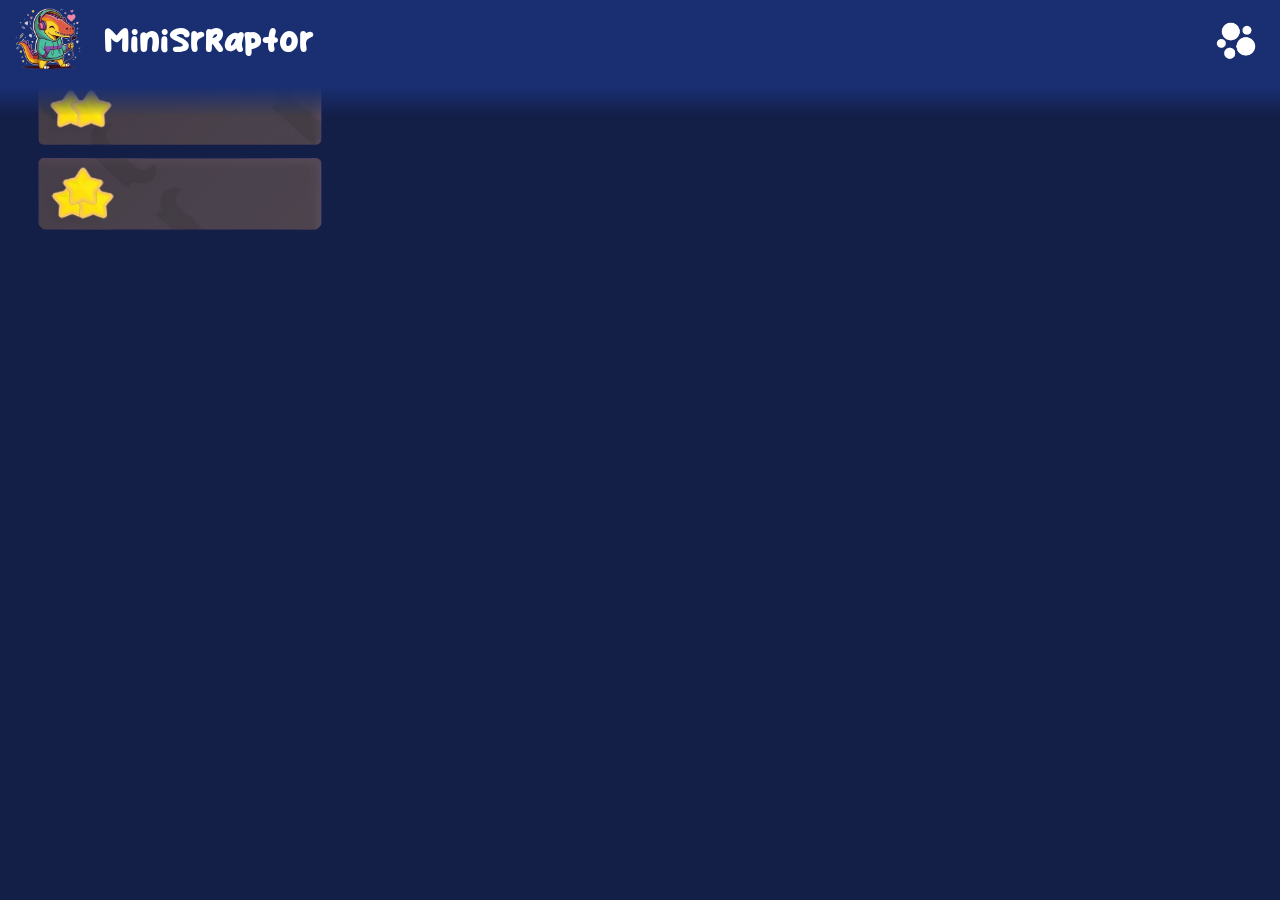
==== commit c5a97aa3: "Improve mobile view and solve images" ====
--- a/character.html
+++ b/character.html
@@ -3,8 +3,8 @@
 <head>
     <meta charset="UTF-8">
     <meta name="viewport" content="width=device-width, initial-scale=1.0">
+    <title>Character Details</title>
     <link rel="stylesheet" href="characterstyle.css">
-    <title>Character Info</title>
 </head>
 <body>
     <header>
@@ -16,23 +16,27 @@
             </ul>
         </nav>
     </header>
+
     <main>
         <section id="character-section"></section>
+
         <section id="upgrades">
-            <img src="img/upgrades.png" id="upgrades-img">
+            <img src="img/upgrades.png" alt="Upgrades" id="upgrades-img">
             <div id="upgradeinfo"></div>
         </section>
-        <div class="slideshow">
+
+        <section class="slideshow">
             <div class="slides">
-                <div class="image" id="slide1"></div>
-                <div class="image" id="slide2"></div>
-                <div class="image" id="slide3"></div>
-                <div class="image" id="slide4"></div>
-                <div class="image" id="slide5"></div>
-                <div class="image" id="slide6"></div>
+                <div id="slide1" class="image"></div>
+                <div id="slide2" class="image"></div>
+                <div id="slide3" class="image"></div>
+                <div id="slide4" class="image"></div>
+                <div id="slide5" class="image"></div>
+                <div id="slide6" class="image"></div>
             </div>
-        </div>
+        </section>
     </main>
+
     <script src="character.js"></script>
 </body>
 </html>--- a/characterstyle.css
+++ b/characterstyle.css
@@ -281,7 +281,7 @@
     position: absolute;
     top: 0;
     left: 13vh;
-    width: 57vh;
+    width: 20vh;
     height: 100%;
     display: flex;
     flex-direction: column;
@@ -293,7 +293,6 @@
 
 #upgradeinfo div {
     margin-top: 2vh;
-    width: 40%;
     text-align: left;
     height: 10vh;
     display: flex;
@@ -334,7 +333,21 @@
 }
 
 /* Mobile view adjustments */
-@media (max-aspect-ratio: 1/1) {
+@media (max-aspect-ratio: 0.8/1) {
+    header{
+        height: 70px;
+    }
+    nav ul{
+        padding: 0;
+        font-size: 1.5rem;
+    }
+    ul img{
+        width: 4rem;
+    }
+    .socialnetwork{
+        top: 35%;
+        width: 3rem;
+    }
     section {
         flex-direction: column;
         align-items: center;
@@ -346,8 +359,6 @@
 
     section img {
         margin: 2vh 1vh;
-        width: 30vh;
-        height: 30vh;
     }
 
     #mainInfo h1 {
@@ -483,17 +494,13 @@
 
     #upgradeinfo {
         left: 50%;
-        transform: translateX(-10%);
-        width: 60vh;
-        padding-top: 8vh;
+        margin: -10vh -6vh;
         font-size: 1.7vh;
-        margin-top: -7vh;
         text-align: center;
     }
 
     #upgradeinfo div {
         margin-top: 2vh;
-        width: 35%;
         height: 8vh;
     }
 }